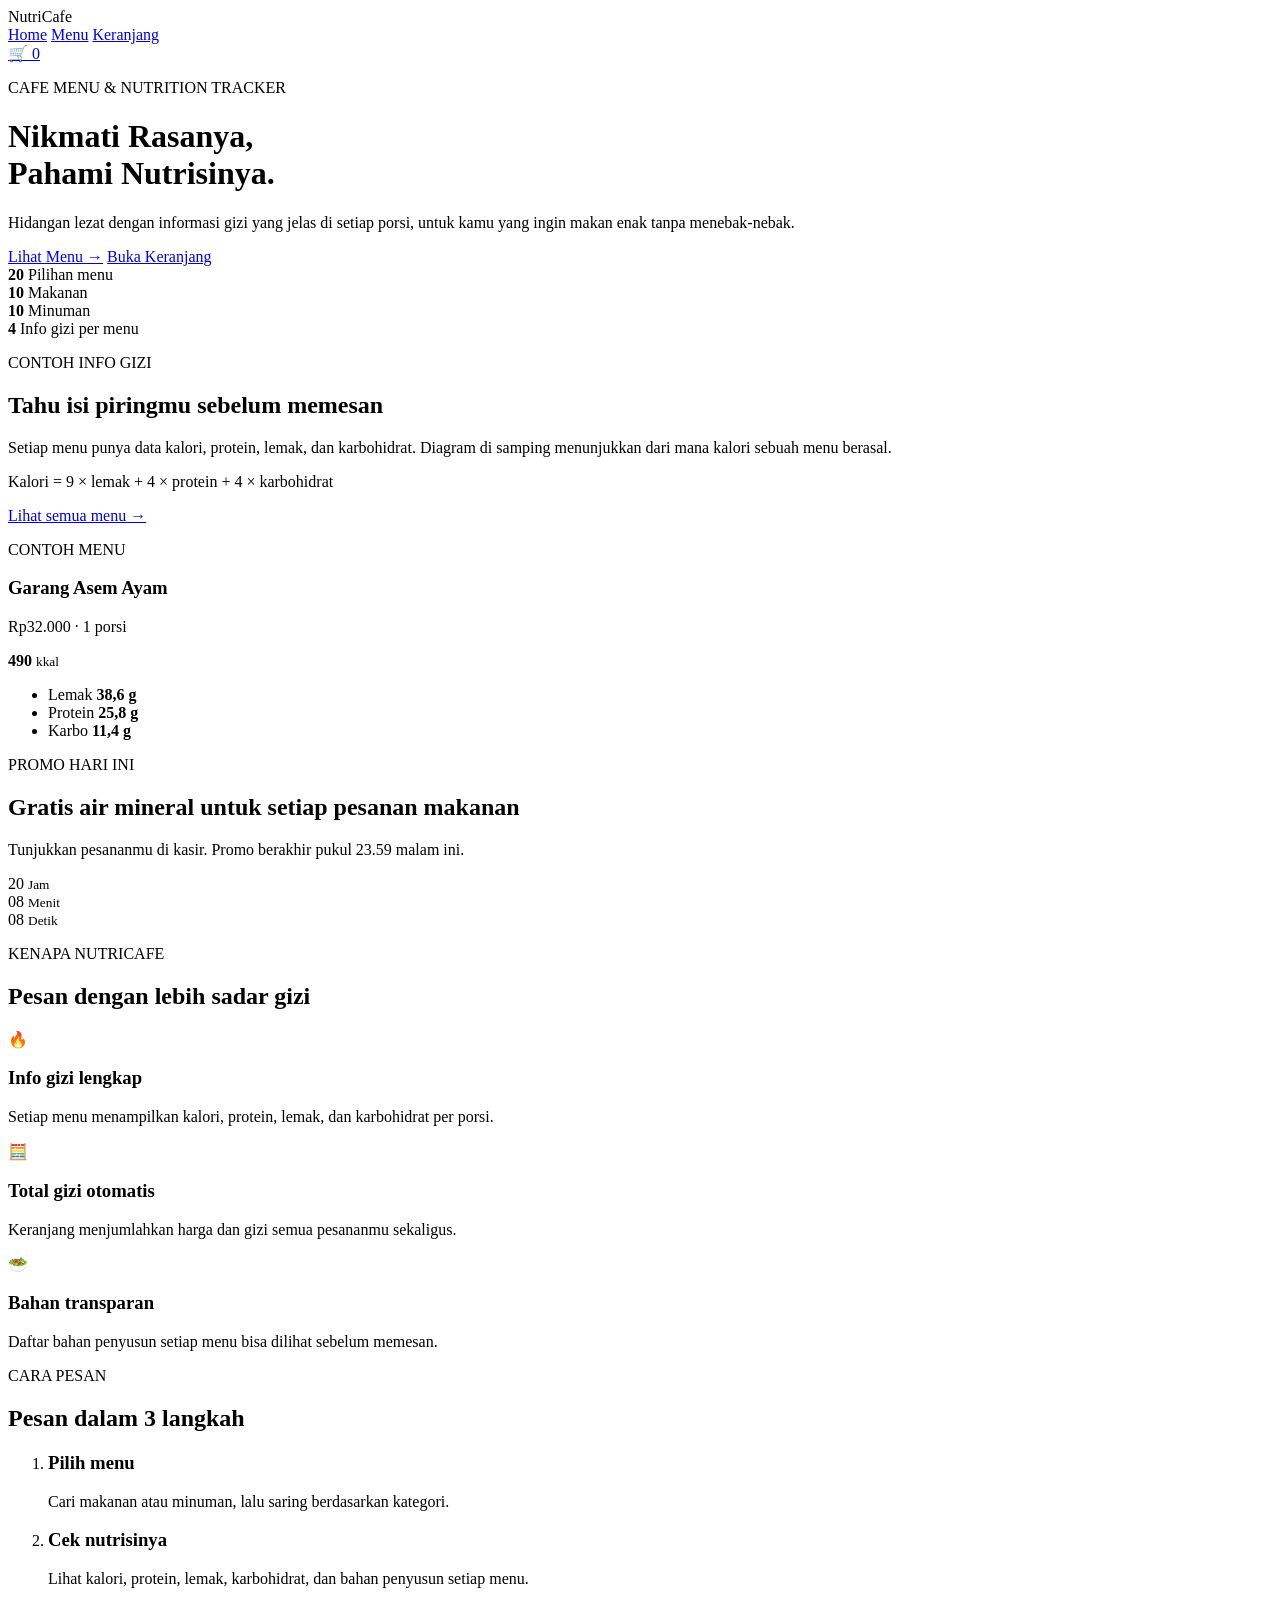
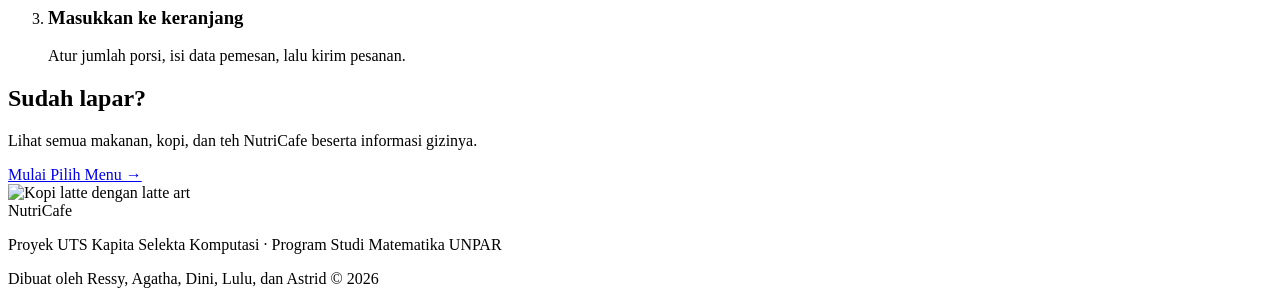
==== index.html @ 77a7cd4e "Add files via upload" ====
<!DOCTYPE html>
<html lang="id">
<head>
    <meta charset="UTF-8">
    <meta name="viewport" content="width=device-width, initial-scale=1.0">

    <title>NutriCafe - Home</title>

    <!-- Font dari Google Fonts:
         Playfair Display untuk judul, Plus Jakarta Sans untuk teks.
         Kalau tidak ada internet, otomatis memakai Georgia dan Arial. -->
    <link rel="preconnect" href="https://fonts.googleapis.com">
    <link rel="preconnect" href="https://fonts.gstatic.com" crossorigin>
    <link href="https://fonts.googleapis.com/css2?family=Playfair+Display:ital,wght@0,600;0,700;0,800;1,700&family=Plus+Jakarta+Sans:wght@400;500;600;700;800&display=swap" rel="stylesheet">

    <!-- Semua tampilan diambil dari satu file CSS bersama -->
    <link rel="stylesheet" href="css/style.css">
</head>

<body class="home-page">

    <!-- ==============================
         NAVBAR
         class "home-navbar" membuat navbar berwarna gelap khusus di Home
    =============================== -->

    <nav class="navbar home-navbar">

        <div class="logo">
            Nutri<span>Cafe</span>
        </div>

        <div class="nav-links">
            <a href="index.html" class="active">Home</a>
            <a href="menu.html">Menu</a>
            <a href="cart.html">Keranjang</a>
        </div>

        <a href="cart.html" class="cart-icon home-cart-link">
            🛒
            <span id="cart-count">0</span>
        </a>

    </nav>


    <!-- ==============================
         HERO dengan foto penuh
         Foto diambil dari assets/images/hero.jpg lewat CSS (background-image).
    =============================== -->

    <header class="home-hero">

        <div class="home-container home-hero-grid">

            <!-- Kiri: judul, tombol, dan angka -->
            <div class="home-hero-text">

                <p class="home-eyebrow">CAFE MENU & NUTRITION TRACKER</p>

                <h1>
                    Nikmati Rasanya,<br>
                    <span>Pahami Nutrisinya.</span>
                </h1>

                <p class="home-hero-subtitle">
                    Hidangan lezat dengan informasi gizi yang jelas di setiap porsi,
                    untuk kamu yang ingin makan enak tanpa menebak-nebak.
                </p>

                <div class="home-hero-buttons">
                    <a href="menu.html" class="home-btn home-btn-lime">Lihat Menu &rarr;</a>
                    <a href="cart.html" class="home-btn home-btn-ghost">Buka Keranjang</a>
                </div>

                <!-- Angka singkat -->
                <div class="home-stats">
                    <div class="home-stat">
                        <strong>20</strong>
                        <span>Pilihan menu</span>
                    </div>
                    <div class="home-stat">
                        <strong>10</strong>
                        <span>Makanan</span>
                    </div>
                    <div class="home-stat">
                        <strong>10</strong>
                        <span>Minuman</span>
                    </div>
                    <div class="home-stat">
                        <strong>4</strong>
                        <span>Info gizi per menu</span>
                    </div>
                </div>

            </div>

        </div>

    </header>


    <main>

        <!-- ==============================
             CONTOH INFO GIZI (diagram donat dari CSS)
        =============================== -->

        <section class="home-nutri">

            <div class="home-nutri-text">
                <p class="home-eyebrow home-eyebrow-dark">CONTOH INFO GIZI</p>
                <h2>Tahu isi piringmu sebelum memesan</h2>
                <p>
                    Setiap menu punya data kalori, protein, lemak, dan karbohidrat.
                    Diagram di samping menunjukkan dari mana kalori sebuah menu berasal.
                </p>
                <p class="home-rumus">
                    Kalori = 9 &times; lemak + 4 &times; protein + 4 &times; karbohidrat
                </p>
                <a href="menu.html" class="home-btn home-btn-green">Lihat semua menu &rarr;</a>
            </div>

            <div class="home-nutri-card">

                <p class="home-nutri-label">CONTOH MENU</p>
                <h3>Garang Asem Ayam</h3>
                <p class="home-nutri-price">Rp32.000 &middot; 1 porsi</p>

                <!-- Lingkaran donat: warnanya diatur di CSS (conic-gradient) -->
                <div class="home-donut">
                    <div class="home-donut-center">
                        <strong>490</strong>
                        <small>kkal</small>
                    </div>
                </div>

                <!-- Keterangan warna donat -->
                <ul class="home-legend">
                    <li><span class="dot dot-lemak"></span> Lemak <b>38,6 g</b></li>
                    <li><span class="dot dot-protein"></span> Protein <b>25,8 g</b></li>
                    <li><span class="dot dot-karbo"></span> Karbo <b>11,4 g</b></li>
                </ul>

            </div>

        </section>

        <!-- ==============================
             PROMO + COUNTDOWN
             (materi minggu 3: setInterval, Date, Math.floor)
        =============================== -->

        <section class="home-promo">

            <div class="home-promo-text">
                <p class="home-eyebrow">PROMO HARI INI</p>
                <h2>Gratis air mineral untuk setiap pesanan makanan</h2>
                <p>Tunjukkan pesananmu di kasir. Promo berakhir pukul 23.59 malam ini.</p>
            </div>

            <!-- Angka jam, menit, detik diisi oleh JavaScript di bawah -->
            <div id="promo-clock" class="home-clock">
                <div>
                    <span class="hours">00</span>
                    <small>Jam</small>
                </div>
                <div>
                    <span class="minutes">00</span>
                    <small>Menit</small>
                </div>
                <div>
                    <span class="seconds">00</span>
                    <small>Detik</small>
                </div>
            </div>

        </section>


        <!-- ==============================
             KEUNGGULAN
        =============================== -->

        <section class="home-section">

            <p class="home-eyebrow home-eyebrow-dark">KENAPA NUTRICAFE</p>
            <h2>Pesan dengan lebih sadar gizi</h2>

            <div class="home-features">

                <div class="home-feature">
                    <div class="home-feature-icon">🔥</div>
                    <h3>Info gizi lengkap</h3>
                    <p>Setiap menu menampilkan kalori, protein, lemak, dan karbohidrat per porsi.</p>
                </div>

                <div class="home-feature">
                    <div class="home-feature-icon">🧮</div>
                    <h3>Total gizi otomatis</h3>
                    <p>Keranjang menjumlahkan harga dan gizi semua pesananmu sekaligus.</p>
                </div>

                <div class="home-feature">
                    <div class="home-feature-icon">🥗</div>
                    <h3>Bahan transparan</h3>
                    <p>Daftar bahan penyusun setiap menu bisa dilihat sebelum memesan.</p>
                </div>

            </div>

        </section>


        <!-- ==============================
             CARA PESAN (memakai <ol>, materi minggu 1)
        =============================== -->

        <section class="home-section">

            <p class="home-eyebrow home-eyebrow-dark">CARA PESAN</p>
            <h2>Pesan dalam 3 langkah</h2>

            <ol class="home-steps">

                <li class="home-step">
                    <h3>Pilih menu</h3>
                    <p>Cari makanan atau minuman, lalu saring berdasarkan kategori.</p>
                </li>

                <li class="home-step">
                    <h3>Cek nutrisinya</h3>
                    <p>Lihat kalori, protein, lemak, karbohidrat, dan bahan penyusun setiap menu.</p>
                </li>

                <li class="home-step">
                    <h3>Masukkan ke keranjang</h3>
                    <p>Atur jumlah porsi, isi data pemesan, lalu kirim pesanan.</p>
                </li>

            </ol>

        </section>


        <!-- ==============================
             AJAKAN KE HALAMAN MENU
        =============================== -->

        <section class="home-cta">

            <div class="home-cta-text">
                <h2>Sudah lapar?</h2>
                <p>Lihat semua makanan, kopi, dan teh NutriCafe beserta informasi gizinya.</p>
                <a href="menu.html" class="home-btn home-btn-lime">Mulai Pilih Menu &rarr;</a>
            </div>

            <!-- Foto kopi, dengan cadangan ilustrasi kalau file foto belum ada -->
            <div class="home-cta-frame">
                <img
                    src="assets/images/coffee.jpg"
                    alt="Kopi latte dengan latte art"
                    class="home-photo"
                    onerror="this.onerror = null; this.src = 'assets/images/coffee.svg'; this.classList.add('is-ilustrasi');"
                >
            </div>

        </section>

    </main>


    <!-- ==============================
         FOOTER (class "footer" bisa dipakai juga di menu.html & cart.html)
    =============================== -->

    <footer class="footer">

        <div class="logo">
            Nutri<span>Cafe</span>
        </div>

        <p>
            Proyek UTS Kapita Selekta Komputasi &middot; Program Studi Matematika UNPAR
        </p>

        <p class="footer-small">
            Dibuat oleh Ressy, Agatha, Dini, Lulu, dan Astrid &copy; 2026
        </p>

    </footer>


    <!-- ==============================
         SCRIPT HALAMAN HOME
    =============================== -->

    <script>
        // ---------- 1. Angka di ikon keranjang ----------
        // Keranjang disimpan cart.js di localStorage dengan nama "nutricafe-cart".
        // Kalau belum ada isinya, pakai array kosong [] (fallback seperti minggu 4).
        const cartTersimpan = JSON.parse(localStorage.getItem("nutricafe-cart")) || [];
        let jumlahItem = 0;
        cartTersimpan.forEach((item) => {
            jumlahItem = jumlahItem + item.qty;
        });
        document.getElementById("cart-count").innerHTML = jumlahItem;


        // ---------- 2. Countdown promo (pola countdown.js minggu 3) ----------
        // Menghitung sisa waktu dari sekarang sampai batas waktu (endtime)
        function getTimeRemaining(endtime) {
            const total = Date.parse(endtime) - Date.parse(new Date());
            const seconds = Math.floor((total / 1000) % 60);
            const minutes = Math.floor((total / 1000 / 60) % 60);
            const hours = Math.floor(total / (1000 * 60 * 60));
            return { total, hours, minutes, seconds };
        }

        // Memperbarui angka di layar setiap 1 detik
        function initializeClock(id, endtime) {
            const clock = document.getElementById(id);
            const hoursSpan = clock.querySelector(".hours");
            const minutesSpan = clock.querySelector(".minutes");
            const secondsSpan = clock.querySelector(".seconds");

            function updateClock() {
                const t = getTimeRemaining(endtime);
                hoursSpan.innerHTML = ("0" + t.hours).slice(-2);
                minutesSpan.innerHTML = ("0" + t.minutes).slice(-2);
                secondsSpan.innerHTML = ("0" + t.seconds).slice(-2);

                if (t.total <= 0) {
                    clearInterval(timeinterval);
                    clock.innerHTML = "<p>Promo hari ini sudah berakhir.</p>";
                }
            }

            updateClock();
            const timeinterval = setInterval(updateClock, 1000);
        }

        // Batas promo: hari ini pukul 23:59:59
        const deadline = new Date();
        deadline.setHours(23, 59, 59, 0);
        initializeClock("promo-clock", deadline);
    </script>

</body>
</html>
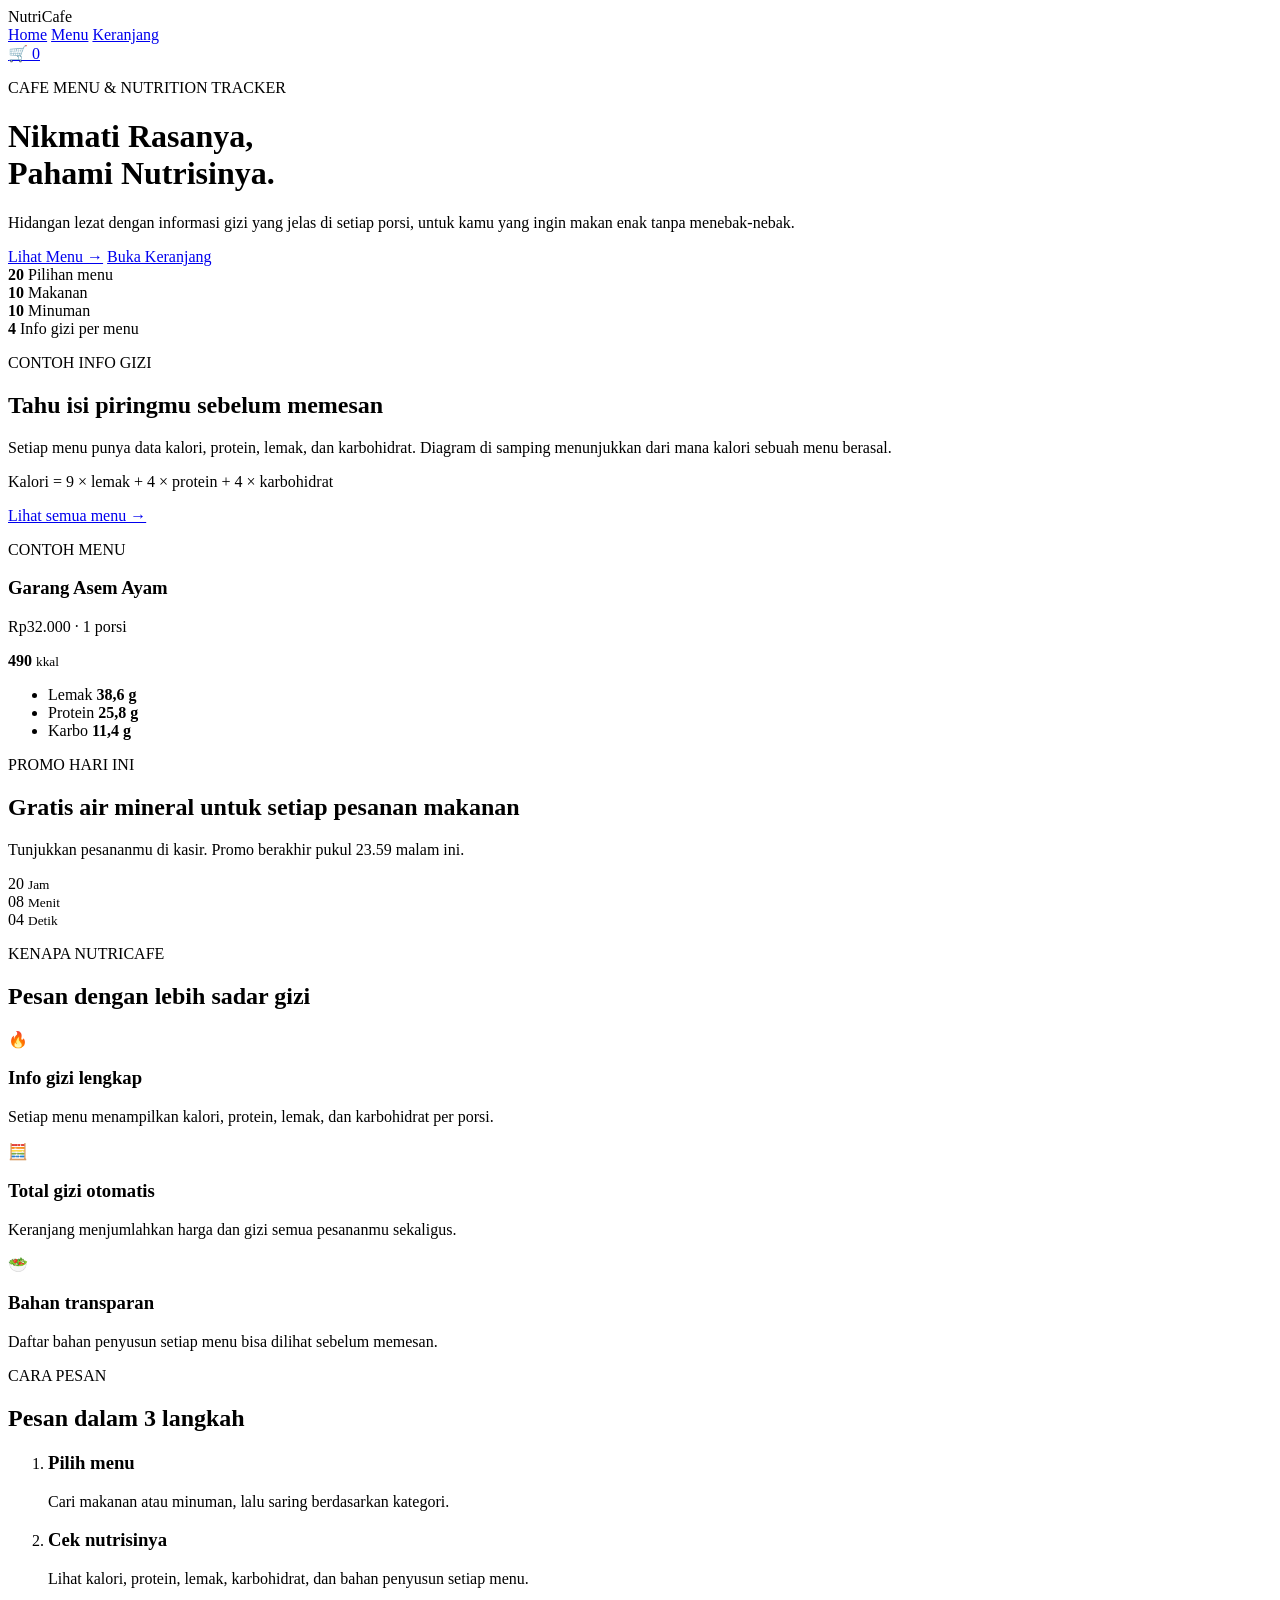
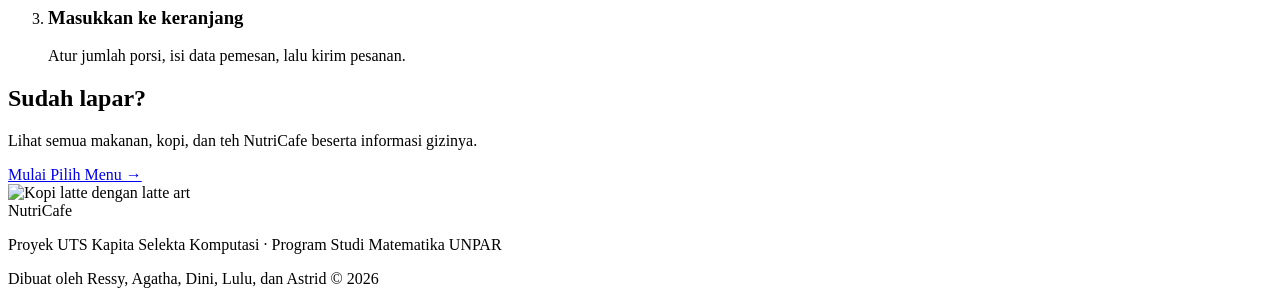
==== commit c78141af: "Add files via upload" ====
--- a/index.html
+++ b/index.html
@@ -6,23 +6,20 @@
 
     <title>NutriCafe - Home</title>
 
-    <!-- Font dari Google Fonts:
+    <!-- Font:
          Playfair Display untuk judul, Plus Jakarta Sans untuk teks.
          Kalau tidak ada internet, otomatis memakai Georgia dan Arial. -->
     <link rel="preconnect" href="https://fonts.googleapis.com">
     <link rel="preconnect" href="https://fonts.gstatic.com" crossorigin>
     <link href="https://fonts.googleapis.com/css2?family=Playfair+Display:ital,wght@0,600;0,700;0,800;1,700&family=Plus+Jakarta+Sans:wght@400;500;600;700;800&display=swap" rel="stylesheet">
 
-    <!-- Semua tampilan diambil dari satu file CSS bersama -->
+    <!-- tampilan -->
     <link rel="stylesheet" href="css/style.css">
 </head>
 
 <body class="home-page">
 
-    <!-- ==============================
-         NAVBAR
-         class "home-navbar" membuat navbar berwarna gelap khusus di Home
-    =============================== -->
+    <!-- NAVBAR -->
 
     <nav class="navbar home-navbar">
 
@@ -44,10 +41,7 @@
     </nav>
 
 
-    <!-- ==============================
-         HERO dengan foto penuh
-         Foto diambil dari assets/images/hero.jpg lewat CSS (background-image).
-    =============================== -->
+    <!-- Foto -->
 
     <header class="home-hero">
 
@@ -102,9 +96,7 @@
 
     <main>
 
-        <!-- ==============================
-             CONTOH INFO GIZI (diagram donat dari CSS)
-        =============================== -->
+        <!-- CONTOH INFO GIZI (diagram donat dari CSS) -->
 
         <section class="home-nutri">
 
@@ -146,10 +138,8 @@
 
         </section>
 
-        <!-- ==============================
-             PROMO + COUNTDOWN
-             (materi minggu 3: setInterval, Date, Math.floor)
-        =============================== -->
+        <!-- PROMO + COUNTDOWN
+             (materi minggu 3: setInterval, Date, Math.floor) -->
 
         <section class="home-promo">
 
@@ -178,9 +168,7 @@
         </section>
 
 
-        <!-- ==============================
-             KEUNGGULAN
-        =============================== -->
+        <!-- KEUNGGULAN -->
 
         <section class="home-section">
 
@@ -212,9 +200,7 @@
         </section>
 
 
-        <!-- ==============================
-             CARA PESAN (memakai <ol>, materi minggu 1)
-        =============================== -->
+        <!-- CARA PESAN (memakai <ol>, materi minggu 1) -->
 
         <section class="home-section">
 
@@ -243,9 +229,7 @@
         </section>
 
 
-        <!-- ==============================
-             AJAKAN KE HALAMAN MENU
-        =============================== -->
+        <!-- AJAKAN KE HALAMAN MENU -->
 
         <section class="home-cta">
 
@@ -270,9 +254,7 @@
     </main>
 
 
-    <!-- ==============================
-         FOOTER (class "footer" bisa dipakai juga di menu.html & cart.html)
-    =============================== -->
+    <!-- FOOTER -->
 
     <footer class="footer">
 
@@ -291,9 +273,7 @@
     </footer>
 
 
-    <!-- ==============================
-         SCRIPT HALAMAN HOME
-    =============================== -->
+    <!-- SCRIPT HALAMAN HOME -->
 
     <script>
         // ---------- 1. Angka di ikon keranjang ----------
